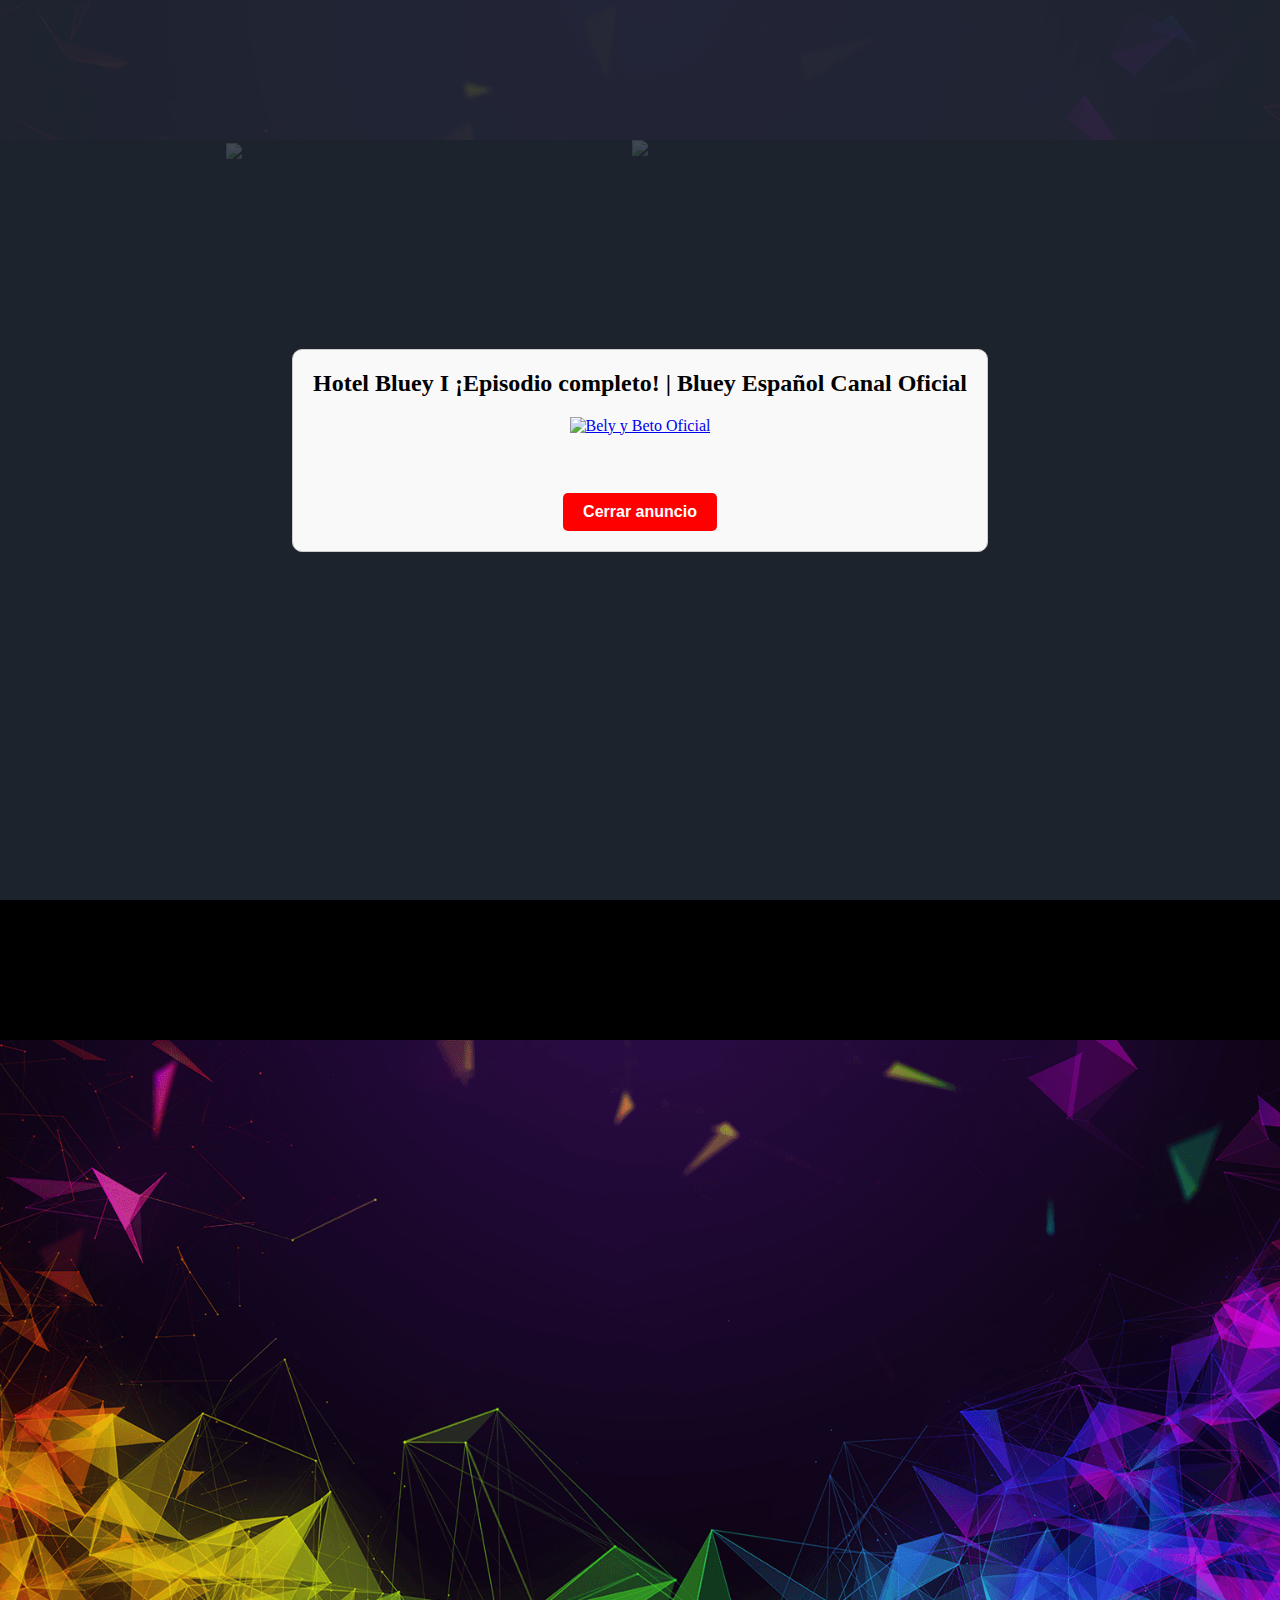
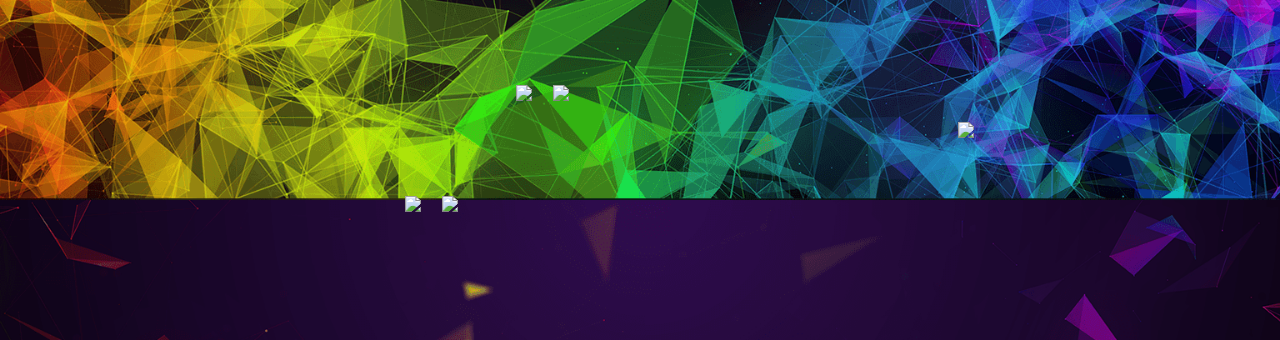
==== juego1.html @ 8637678e "Segundo Commit" ====
<!DOCTYPE html>
<html lang="es">
<head>
    <meta charset="UTF-8">
    <meta name="viewport" content="width=device-width, initial-scale=1.0">
    <title>Juegos Online Gratis</title>
    <link rel="stylesheet" href='styles1.css'>
    <link rel="icon" href="favicon.ico" type="image/x-icon">
    <link rel="shortcut icon" href="https://cdn-icons-png.flaticon.com/512/4151/4151374.png" type="image/x-icon">
</head>
<body>
    <header>
        <a href="index.html"></a>
    </header>
<!-- Level Select Screen -->
<div id="levelSelect">
    <div class="imgWrapper">
      <img class="levelSelect" src="https://s3-us-west-2.amazonaws.com/s.cdpn.io/12207/level-select.png" />
      <img class="marioFlat" src="https://s3-us-west-2.amazonaws.com/s.cdpn.io/12207/mario-flat.png" />
  
      <div id="textBox" class="textBox">
        <h1>World 1</h1>
        <h2 class="startText alpha">Resize codepen window to between 320 and 420 pixels width to start!</h2>
        <a href="" class="btn startBtn">Start</a>
      </div>
    </div>
  </div>
  
  <!-- Main scene -->
  <div id="mainScene" class="main">
  
    <p class="moveText alpha">¿Listo para jugar?</p>
  
    <div class="mario"></div>
  
    <div class="goomba enemy1 enemy-dies"></div>
  
    <div class="mushroom"></div>
  
    <div class="piranha enemy2"></div>
    <div class="fireball"></div>
  
    <img src="https://s3-us-west-2.amazonaws.com/s.cdpn.io/12207/q-box.gif" class="qbox qbox1" />
    <div class="qbox-sprite qbox1"></div>
    <img src="https://s3-us-west-2.amazonaws.com/s.cdpn.io/12207/q-box.gif" class="qbox qbox2" />
    <div class="qbox-sprite qbox2"></div>
    <img src="https://s3-us-west-2.amazonaws.com/s.cdpn.io/12207/q-box.gif" class="qbox qbox3" />
    <img src="https://s3-us-west-2.amazonaws.com/s.cdpn.io/12207/q-box.gif" class="qbox qbox4" />
    <div class="qbox-sprite qbox4"></div>
  
    <div class="coin coin1"></div>
    <div class="coin coin2"></div>
    <div class="coin coin3"></div>
  
  
    <img src="https://s3-us-west-2.amazonaws.com/s.cdpn.io/12207/q-box.gif" class="qbox qbox5" />
    <div class="qbox-sprite qbox5"></div>
  
    <div class="goomba enemy3"></div>
    <div class="turtle enemy4"></div>
  
    <img src="https://s3-us-west-2.amazonaws.com/s.cdpn.io/12207/q-box-side.gif" class="qbox qbox6" />
    <div class="qbox-sprite qbox6"></div>
  
    <div class="racoon-leaf"></div>
  
    <img src="https://s3-us-west-2.amazonaws.com/s.cdpn.io/12207/q-box.gif" class="qbox qbox7" />
    <div class="qbox-sprite qbox7"></div>
    <div class="coin coin4"></div>
  
    <div class="goomba enemy5 enemy-dies"></div>
    <div class="goomba enemy6 enemy-dies"></div>
    <div class="goomba-winged enemy7"></div>
  
    <div class="coin coin-full coin5"></div>
    <div class="coin coin-full coin6"></div>
    <div class="coin coin-full coin7"></div>
    <div class="coin coin-full coin8"></div>
  </div>


    <div class="window-notice" id="window-notice">
        <div class="content">
            <div class="content-title">
            Hotel Bluey I ¡Episodio completo! | Bluey Español Canal Oficial
            </div>
            <div class="content-text">
                <a href="https://www.youtube.com/watch?v=agHtnWGvPJk" target="_blank">
                    <img src="https://i.ytimg.com/an_webp/agHtnWGvPJk/mqdefault_6s.webp?du=3000&sqp=CLCTvbIG&rs=AOn4CLBFTiBypdYF1f3JUP5uzJmYI89-WA" alt="Bely y Beto Oficial">
                </a>
            </div>
            <br>
            <div class="content-buttons">
                <button id="close-button">Cerrar anuncio</button>
            </div>
        </div>
    </div>
    
    
    <script>
        document.getElementById('close-button').addEventListener('click', function() {
            document.getElementById('window-notice').style.display = 'none';
        });
        var startBtn = document.querySelector('.startBtn'),
  moveText = document.querySelector('.moveText'),
  marioFlat = document.querySelector('.marioFlat'),
  mario = document.querySelector('.mario'),
  coin = document.querySelectorAll('.coin'),
  qbox = document.querySelectorAll('.qbox'),
  mushroom = document.querySelector('.mushroom'),
  goombaDies = document.querySelectorAll('.enemy-dies'),
  enemy1 = document.querySelector('.enemy1'),
  enemy4 = document.querySelector('.enemy4'),
  enemy5 = document.querySelector('.enemy5'),
  enemy7 = document.querySelector('.enemy7');

//  =======================
//  === EVENT LISTENERS ===
//  =======================

//click handler for START button
  startBtn.addEventListener('click', function(event) {
    event.preventDefault();
    document.getElementById('textBox').className += ' fade';
    audioNewWorld.play();
    document.getElementById('levelSelect').className = 'startScreen';
  }, false);

//listening for our flat mario on level select to start moving
  marioFlat.addEventListener('animationstart', marioFlatSound);
  marioFlat.addEventListener('webkitAnimationStart', marioFlatSound);
    function marioFlatSound() {
      //play movement sound, delay by 200ms, then play again
      mapTravel.play();
      window.setTimeout(function () { mapTravel.currentTime = 0.01; }, 200);
    }

//listening for our flat mario on level select to start moving
  marioFlat.addEventListener('animationend', marioFlatEnd);
  marioFlat.addEventListener('webkitAnimationEnd', marioFlatEnd);
    function marioFlatEnd() {
      //play movement sound, delay by 200ms, then play again
      levelBegin.play();
      audioSelectTheme.pause();
      document.getElementById('levelSelect').className += ' fadeScreen';

      window.setTimeout(function () { audioWorldTheme.play(); }, 300);
      window.setTimeout(function () { document.getElementById('mainScene').className += ' startAnim'; }, 1000);
    }

//listening for end of the first goomba animation
  var i, enemyLength = goombaDies.length;
  for (i = 0; i < enemyLength; i++) {
    goombaDies[i].addEventListener('animationend', enemyDead);
    goombaDies[i].addEventListener('webkitAnimationEnd', enemyDead);
  }
    function enemyDead(e) {
      if (!audioStomp.paused) {
        audioStomp.currentTime = 0.01;
      } else {
        audioStomp.play();
      }
    }

  enemy4.addEventListener('animationend', playStomp);
  enemy4.addEventListener('webkitAnimationEnd', playStomp);
    function playStomp(e) {
      if (e.animationName !== 'turtle-hit-qbox') {

        if (!audioStomp.paused) {
          audioStomp.currentTime = 0.01;
        } else {
          audioStomp.play();
        }
      }
    }

  enemy4.addEventListener('animationstart', playKick);
  enemy4.addEventListener('webkitAnimationEnd', playKick);
    function playKick() {
      audioKick.play();
    }

  enemy7.addEventListener('animationstart', wingedGoomba);
  enemy7.addEventListener('webkitAnimationStart', wingedGoomba);
    function wingedGoomba(e) {
      if (e.animationName === 'enemy-seventh') {
        window.setTimeout(function () { audioStomp.currentTime = 0.01; audioStomp.play(); }, 1800);
      } else if (e.animationName === 'enemy-seventh-dead') {
        audioTailSpin.play();
      }
    }

//coin
  var i, coinLength = coin.length;
  for (i = 0; i < coinLength; i++) {
    coin[i].addEventListener('animationstart', playCoin);
    coin[i].addEventListener('webkitAnimationStart', playCoin);
  }
    function playCoin() {
      if (!audioCoin.paused) {
        audioCoin.currentTime = 0.01;
      } else {
        audioCoin.play();
      }
    }

  var i, qboxLength = qbox.length;
  for (i = 0; i < qboxLength; i++) {
    qbox[i].addEventListener('animationstart', playBump);
    qbox[i].addEventListener('webkitAnimationStart', playBump);
  }
    function playBump() {
      if (!audioBump.paused) {
        audioBump.currentTime = 0.01;
      } else {
        audioBump.play();
      }
    }

//mushroom
  mushroom.addEventListener('animationstart', function(e) { audioMushroom.play(); });
  mushroom.addEventListener('webkitAnimationStart', function(e) { audioMushroom.play(); });

//Mario listener events
  mario.addEventListener('animationstart', marioEventListener);
  mario.addEventListener('webkitAnimationStart', marioEventListener);
    function marioEventListener(e) {
      switch (e.animationName) {
        //jumps
        case 'mario-jump-first':
        case 'mario-jump-third':
        case 'mario-jump-qbox':
        case 'mario-jump-fourth':
        case 'mario-jump-fifth':
        case 'mario-jump-sixth':
          moveTextToggle('hide'); //turn sign off
          audioMarioJump.play();
          break;
        case 'mario-jump-second':
          moveTextToggle('hide'); //turn sign off
          audioMarioJump.play();
          window.setTimeout(function () { audioMarioJump.currentTime = 0.01; }, 370);
          break;
        case 'mario-grow':
          audioPowerUp.play();
          break;
        case 'mario-run-second':
        case 'mario-sprite-jump-fourth':
        case 'mario-kick-shell':
        case 'mario-jump-sixth':
        case 'mario-sprint':
          moveTextToggle('hide'); //turn sign off
          break;
        case 'mario-racoon-change':
          audioRacoon.play();
          break;
        case 'mario-flight-sprite':
          window.setTimeout(function () { audioFlight.play(); }, 400);
          break;
      }
    }
  mario.addEventListener('animationend', marioEventEndListener);
  mario.addEventListener('webkitAnimationEnd', marioEventEndListener);
    function marioEventEndListener(e) {
      switch (e.animationName) {
        //jumps
        case 'mario-jump-first':
        case 'mario-grow':
        case 'mario-jump-qbox':
        case 'mario-turtle-hit':
        case 'mario-racoon-change':
        case 'mario-jump-seventh':
          moveTextToggle('show');
          break;
      }
    }

//  =============================
//  === AUDIO BITS AND PIECES ===
//  =============================

var audio = new Audio(), //generic audio object for testing
  canPlayOgg = !!audio.canPlayType && audio.canPlayType('audio/ogg; codecs="vorbis"') !== "",
  canPlayMP3 = !!audio.canPlayType && audio.canPlayType('audio/mp3') !== "",

  //setup audio elements to embed in page,
  audioObjects = [],
  audioSelectTheme,
  audioWorldTheme,
  audioNewWorld,
  mapTravel,
  levelBegin,
  audioMarioJump,
  audioFlight,
  audioCoin,
  audioBump,
  audioStomp,
  audioKick,
  audioTailSpin,
  audioMushroom,
  audioPowerUp,
  audioRacoon;


  audioSelectTheme = createAudio("https://s3-us-west-2.amazonaws.com/s.cdpn.io/12207/smb3-world-map", true);
  audioWorldTheme = createAudio("https://s3-us-west-2.amazonaws.com/s.cdpn.io/12207/smb3-overworld-1", true);
  audioNewWorld = createAudio("https://s3-us-west-2.amazonaws.com/s.cdpn.io/12207/smb3_map_new_world");
  mapTravel = createAudio("https://s3-us-west-2.amazonaws.com/s.cdpn.io/12207/smb3_map_travel");
  levelBegin = createAudio("https://s3-us-west-2.amazonaws.com/s.cdpn.io/12207/smb3_enter_level");
  audioMarioJump = createAudio("https://s3-us-west-2.amazonaws.com/s.cdpn.io/12207/smb3_jump");
  audioFlight = createAudio("https://s3-us-west-2.amazonaws.com/s.cdpn.io/12207/smb3_pmeter");
  audioCoin = createAudio("https://s3-us-west-2.amazonaws.com/s.cdpn.io/12207/smb3_coin");
  audioBump = createAudio("https://s3-us-west-2.amazonaws.com/s.cdpn.io/12207/smb3_bump");
  audioStomp = createAudio("https://s3-us-west-2.amazonaws.com/s.cdpn.io/12207/smb3_stomp");
  audioKick = createAudio("https://s3-us-west-2.amazonaws.com/s.cdpn.io/12207/smb3_kick");
  audioTailSpin = createAudio("https://s3-us-west-2.amazonaws.com/s.cdpn.io/12207/smb3_tail");
  audioMushroom = createAudio("https://s3-us-west-2.amazonaws.com/s.cdpn.io/12207/smb3_mushroom_appears");
  audioPowerUp = createAudio("https://s3-us-west-2.amazonaws.com/s.cdpn.io/12207/smb3_power-up"),
  audioRacoon = createAudio("https://s3-us-west-2.amazonaws.com/s.cdpn.io/12207/smb3_raccoon_transform");

audioSelectTheme.play();

//generic function to create all new audio elements equal, with preload
function createAudio (audioFile, loopSet) {
  var tempAudio = new Audio(),
    audioExt;

  if (canPlayMP3) {
    audioExt = '.mp3';
  } else if (canPlayOgg) {
    audioExt = '.ogg';
  }

  tempAudio.setAttribute('src', audioFile + audioExt);
  tempAudio.preload = 'auto';
  tempAudio.loop = (loopSet === true ? true : false);

  return tempAudio;
}


function deleteNode(element) {
  element.style.display = 'none';
}

function moveTextToggle (state) {
  var moveTextState = moveText.style.display;

  if (moveTextState === 'block' || state === 'hide') {
    moveText.style.display = 'none';
  } else if (moveTextState !== 'block' || state === 'show') {
    moveText.style.display = 'block';
  }
}
    </script>
    
</body>
</html>
---- styles1.css ----
/* Estilos generales */
body {
    margin: 0;
    padding: 0;
    background-image: url('Images/Fondo.png');
    background-size: cover;
    background-position: center;
    height: 100vh;
}



/* Estilos para el texto dentro del encabezado */
header h1 {
    color: white; /* Color blanco para el texto */
}

/* Estilos para las imágenes */
.contenedor-imagen {
    display: flex;
    justify-content: space-around;
    margin-top: 10px;
}

.columna {
    display: flex;
    flex-direction: column;
    align-items: center;
    margin-right: -20px; /* Ajusta el margen lateral */
    margin-left: -20px; /* Ajusta el margen lateral */
}

.imagen {
    margin-bottom: 10px;
}

.imagen img {
    max-width: 100%;
    height: auto;
}

/* Personalización del tamaño de cada imagen */
.imagen:nth-child(1) img {
    width: 500px;
}

.imagen:nth-child(2) img {
    width: 350px;
}

.imagen:nth-child(3) img {
    width: 450px;
}


/* Efecto de zoom al pasar el cursor sobre la imagen */
.imagen img:hover {
    transform: scale(1.1);
}

/* Estilos para el encabezado */
header {
    color: white; /* Texto blanco */
    padding: 20px;
    text-align: center; /* Alineación centrada del texto */
    position: relative; /* Posición relativa para alinear la imagen */
    height: 100px; /* Altura del encabezado */
}

/* Estilo para la imagen en el centro del encabezado */
header a {
    display: block; /* Convertir en un bloque para que ocupe todo el espacio del encabezado */
}

header a::after {
    content: ""; /* Contenido vacío */
    background-image: url('images/Juegos.png');/* Ruta de la imagen */
    background-size: contain; /* Ajustar tamaño para contener la imagen */
    background-position: center; /* Centrar la imagen */
    background-repeat: no-repeat; /* No repetir la imagen */
    position: absolute; /* Posición absoluta para superponer la imagen */
    top: 50%; /* Alinear la parte superior de la imagen al 50% del encabezado */
    left: 50%; /* Alinear la parte izquierda de la imagen al 50% del encabezado */
    transform: translate(-50%, -50%); /* Desplazar la imagen hacia arriba y hacia la izquierda en un 50% de su propio tamaño */
    width: 350px; /* Ancho de la imagen */
    height: 350px; /* Altura de la imagen */
    border-radius: 50%; /* Hacer la imagen circular */
    z-index: 1; /* Colocar la imagen sobre el texto del encabezado */
}

.window-notice {
    background: rgba(33, 41, 52, .85);
    left: 0;
    bottom: 0;
    right: 0;
    top: 0;
    display: flex;
    position: fixed;
    z-index: 999;
}
.window-notice {
    display: flex;
    justify-content: center;
    align-items: center;
    height: 100vh; /* Ajusta según necesites */
}

.content {
    text-align: center;
    padding: 20px;
    border: 1px solid #ccc;
    background-color: #f9f9f9;
    border-radius: 10px;
}

.content-title {
    font-size: 24px;
    font-weight: bold;
    margin-bottom: 20px;
}

.content-text {
    margin-bottom: 20px;
}

.content-buttons {
    margin-top: 20px;
}
#close-button {
    background-color: #ff0000; /* Color de fondo rojo */
    color: #fff; /* Color del texto blanco */
    border: none;
    padding: 10px 20px; /* Relleno interno */
    font-size: 16px; /* Tamaño de la fuente */
    font-weight: bold; /* Texto en negrita */
    border-radius: 5px; /* Esquinas redondeadas */
    cursor: pointer; /* Cambia el cursor al pasar sobre el botón */
    transition: background-color 0.3s, box-shadow 0.3s; /* Transiciones suaves */
}

#close-button:hover {
    background-color: #8b00ff; /* Color de fondo morado al pasar el ratón */
    box-shadow: 0px 4px 15px rgba(0, 0, 0, 0.2); /* Sombra al pasar el ratón */
}

#close-button:active {
    background-color: #6600cc; /* Color de fondo morado oscuro al hacer clic */
    box-shadow: 0px 2px 10px rgba(0, 0, 0, 0.2); /* Sombra más pequeña al hacer clic */
}
/* Font stuff */
@font-face {
    font-family: 'acknowledge_tt_brkregular';
    src: url('https://s3-us-west-2.amazonaws.com/s.cdpn.io/12207/acknowtt-webfont.eot');
    src: url('https://s3-us-west-2.amazonaws.com/s.cdpn.io/12207/acknowtt-webfont.eot?#iefix') format('embedded-opentype'),
         url('https://s3-us-west-2.amazonaws.com/s.cdpn.io/12207/acknowtt-webfont.woff') format('woff'),
         url('https://s3-us-west-2.amazonaws.com/s.cdpn.io/12207/acknowtt-webfont.ttf') format('truetype'),
         url('https://s3-us-west-2.amazonaws.com/s.cdpn.io/12207/acknowtt-webfont.svg#acknowledge_tt_brkregular') format('svg');
    font-weight: normal;
    font-style: normal;
}

/* Some overall body styling */
html,
body,
.main {
  width: 100%;
  height: 100%;
}
body {
  overflow: hidden;
}
img {
  max-width: 100%;
}

/* Font styling */
h1,
h2 {
  margin: 0;
  font-family: inherit;
  font-weight: bold;
  color: #404040;
  text-rendering: optimizelegibility;
}
h1,
.alpha {
  color: #ffffff;
  font-size: 10px;
  line-height: 16px;
  margin-top: 2%;
  text-transform: uppercase;
  
  @media (min-width: 320px) {
    font-size: 24px;
    line-height: 20px;
    margin-top: 5%;
  }
  @media (min-width: 600px) {
   font-size: 30px;
    line-height: 32px;
  }
}
.btn {
  display: inline-block;
  padding: 5px 10px;
  font-size: 16px;
  line-height: 24px;
  color: #404040;
  text-decoration: none;
  text-shadow: 0 1px 1px rgba(255, 255, 255, 0.75);
  background-color: #e6e6e6;
  border-radius: 4px;
  
  &:hover {
    background-color: #e6e6e6;
  }
}

#levelSelect {
  overflow: hidden;
  height: 100%;
  line-height: 0;
  background: #000;
}
.imgWrapper {
  position: relative;
  margin: 0 auto;
  text-align: center;
  max-width: 998px;
}
#levelSelect.fadeScreen {
  height: 0px;
  transition: 1000ms linear;
}
.marioFlat {
  position: absolute;
  width: 8%;
  top: 20%;
  left: 8.5%;
}
.startScreen .marioFlat {
  animation: flat-mario 1000ms 600ms linear;
  animation-fill-mode: forwards;
}
.textBox,
.moveText {
  padding: 0 2%;
  background: #9ce8f2;
  border: 4px solid #000000;
  font-family: 'acknowledge_tt_brkregular';
  letter-spacing: 1px;
  text-shadow: 2px 0 0 #000000,
            -2px 0 0 #000000,
            0 2px 0 #000000,
            0 -2px 0 #000000,
              -2px -2px 0 #000000,
              2px 2px 0 #000000,
              -2px 2px 0 #000000,
              2px 2px 0 #000000,
              2px -2px 0 #000000;
}
.textBox {
  overflow: hidden;
  position: absolute;
  width: 60%;
  height: 50%;
  top: 50%;
  left: 50%;
  margin: -25% 0 0 -30%;
}
.textBox.fade {
  width: 0;
  margin: 0;
  height: 0;
  border: 0;
  transition: all 300ms linear;
}
.fade * {
  display: none;
}
.startBtn {
  border: 1px solid #000000;
  background: #ffffff;
  text-transform: uppercase;
  font-family: 'acknowledge_tt_brkregular';
  color: #000000;
  margin-top: 10%;
  font-size: 28px;
}
.moveText {
  display: none;
  position: fixed;
  right: 40px;
  top: 10px;
  padding: 10px 20px 20px;
  width: 240px;
  text-align: center;
  font-size: 24px;
  line-height: 26px;
  
  &:after {
    content: '';
    width: 0;
    position: absolute;
    right: -40px;
    top: -20px;
    border-left: 40px solid #000000;
    border-top: 75px solid transparent;
    border-bottom: 75px solid transparent;
  }
}

/* ==========================================================================
   Setting up the characteres from the sprites
   ========================================================================== */
.mario,
.goomba,
.goomba-winged,
.turtle,
.mushroom,
.piranha,
.fireball,
.qbox-sprite,
.coin,
.racoon-leaf {
  background: url('https://s3-us-west-2.amazonaws.com/s.cdpn.io/12207/mario-sprite.png') no-repeat;
}
.main {
  position: absolute;
  width: 6000px;
  background: url('https://s3-us-west-2.amazonaws.com/s.cdpn.io/12207/bg-level.png') no-repeat 0 bottom;
}
.mario {
  width: 50px;
  height: 58px;
  position: absolute;
  z-index: 10;
  bottom: 29px;
  left: 10px;
  transform: scalex(-1);
  background-position: 0 top;
}
.goomba {
  width: 34px;
  height: 32px;
  position: absolute;
  background-position: -2px -696px;
}
.goomba.dead {
  background-position: -46px -696px;
}
.enemy1 {
  bottom: 37px;
  left: 450px;
}
.enemy3 {
  bottom: 37px;
  left: 1200px;
}
.enemy5 {
  bottom: 74px;
  left: 1920px;
}
.enemy6 {
  bottom: 74px;
  left: 2010px;
}
.turtle {
  width: 34px;
  height: 56px;
  position: absolute;
  z-index: 10;
  background-position: -256px -703px;
}
.enemy4 {
  transform: scalex(-1);
  bottom: 109px;
  left: 1336px;
}
.goomba-winged {
  width: 42px;
  height: 38px;
  position: absolute;
  background-position: -492px -720px;
}
.enemy7 {
  bottom: 74px;
  left: 2130px;
}
.mushroom {
  width: 41px;
  height: 41px;
  position: absolute;
  bottom: 254px;
  left: 549px;
  background-position: -200px -700px;
  zoom: 1;
  filter: alpha(opacity=65);
  opacity: 0;
}
.piranha {
  width: 37px;
  height: 74px;
  position: absolute;
  background-position: -108px -690px;
}
.enemy2 {
  bottom: 146px;
  left: 829px;
}
.fireball {
  width: 18px;
  height: 20px;
  position: absolute;
  bottom: 206px;
  left: 810px;
  background-position: -164px -701px;
}
.qbox {
  position: absolute;
  z-index: 3;
}
.qbox-sprite {
  position: absolute;
  z-index: 4;
  width: 37px;
  height: 56px;
  background-position: -1px -745px;
  zoom: 1;
  filter: alpha(opacity=65);
  opacity: 0;
}
.qbox1 {
  bottom: 128px;
  left: 405px;
}
.qbox2 {
  bottom: 128px;
  left: 442px;
}
.qbox3 {
  bottom: 239px;
  left: 516px;
}
.qbox4 {
  bottom: 239px;
  left: 553px;
}
.qbox5 {
  bottom: 202px;
  left: 958px;
}
.qbox6 {
  bottom: 74px;
  left: 1491px;
}
.qbox-sprite.qbox6 {
  width: 66px;
  height: 37px;
  background-position: -2px -812px;
}
.qbox7 {
  bottom: 128px;
  left: 1622px;
}
.coin {
  position: absolute;
  z-index: 2;
  background-position: -48px -745px;
  width: 32px;
  height: 37px;
  zoom: 1;
  filter: alpha(opacity=65);
  opacity: 0;
  transform: scalex(0.25);
}
.coin-full {
  zoom: 1;
  filter: alpha(opacity=65);
  opacity: 1;
  transform: scalex(1);
}
.coin1 {
  left: 408px;
  bottom: 182px;
}
.coin2 {
  left: 440px;
  bottom: 182px;
}
.coin3 {
  left: 960px;
  bottom: 262px;
}
.coin4 {
  left: 1624px;
  bottom: 184px;
}
.coin5 {
  left: 2474px;
  bottom: 224px;
}
.coin6 {
  left: 2554px;
  bottom: 294px;
}
.coin7 {
  left: 2634px;
  bottom: 364px;
}
.coin8 {
  left: 2718px;
  bottom: 434px;
}
.racoon-leaf {
  position: absolute;
  left: 1510px;
  bottom: 78px;
  background-position: -201px -758px;
  width: 36px;
  height: 32px;
}

/* ==========================================================================
   Firing off the animations as the media queries take effect
   ========================================================================== */
@media screen and (min-width: 320px) {
  .startAnim {
    &.main {
        animation-name: stagemove-first;
        animation-duration: 10s;
        animation-timing-function: linear;
        animation-iteration-count: 1;
        animation-delay: 1.2s;
    }
    & .coin1 {
      animation-name: coinup;
      animation-duration: 300ms;
      animation-timing-function: ease-in-out;
      animation-iteration-count: 1;
      animation-delay: 1650ms;
    }
    & .coin2 {
      animation-name: coinup;
      animation-duration: 300ms;
      animation-timing-function: ease-in-out;
      animation-iteration-count: 1;
      animation-delay: 1850ms;
    }
    & .mario {
      animation-name: mario-run-first, mario-sprite-walk, mario-jump-first, mario-sprite-jump;
      animation-duration: 1000ms, 200ms, 600ms, 600ms;
      animation-timing-function: ease-in, step-start, linear, step-end;
      animation-iteration-count: 1, 5, 1, 1;
      animation-delay: 500ms, 500ms, 1501ms, 1501ms;
    }
    & .enemy1 {
      animation-name: enemy1, goomba-dead;
      animation-duration: 1750ms, 800ms;
      animation-timing-function: ease-in-out, step-start;
      animation-iteration-count: 1, 1;
      animation-delay: 0s, 1750ms;
    }
    & .qbox1 {
      animation: qbox-up-lower 100ms 1650ms linear;
    }
    & .qbox2 {
      animation: qbox-up-lower 80ms 1950ms linear;
    }
  }
}
@media screen and (max-width: 320px), (min-width: 440px) {
  .startBtn {
    display:none;
  }
}

@media screen and (min-width: 320px) and (max-width: 440px) {
    .startText {
      display: none; /* hides start text until needed */
    }
  }
  
@media screen and (min-width: 440px) {
  .startAnim{
    &.main {
        left: -180px;
        animation-name: stagemove-second;
        animation-duration: 1.8s;
        animation-timing-function: linear;
        animation-iteration-count: 1;
        animation-delay: 0s;
      }
    & .mario {
      background-position: 0 top;
      animation-name: mario-jump-second, mario-sprite-jump-2, mario-grow;
      animation-duration: 1400ms, 1400ms, 180ms;
      animation-timing-function: linear, step-end, step-end;
      animation-iteration-count: 1, 1, 5;
      animation-delay: 0s, 0s, 1400ms;
    }
    & .mushroom {
      animation: mushroom-reveal 600ms 800ms linear;
    }
    & .qbox4 {
      animation: qbox-up-qbox4 80ms 600ms linear;
    }
  }
}
@media screen and (min-width: 540px) {
  .startAnim {
    &.main {
        left: -265px;
        animation-name: stagemove-third;
        animation-duration: 2s;
        animation-timing-function: linear;
        animation-iteration-count: 1;
        animation-delay: 0s;
    }
    & .mario {
      background-position: -140px -181px;
      animation-name: mario-run-second, mario-jump-third, mario-jump-qbox, mario-run-sprite-second;
      animation-duration: 400ms, 800ms, 400ms, 1700ms;
      animation-timing-function: linear, linear, linear, step-end;
      animation-iteration-count: 1, 1, 1, 1;
      animation-delay: 0s, 500ms, 1300ms, 0s;
    }
    & .qbox5 {
      animation: qbox-up-qbox5 80ms 1400ms linear;
    }
    & .coin3 {
      animation-name: coinup-two;
      animation-duration: 300ms;
      animation-timing-function: ease-in-out;
      animation-iteration-count: 1;
      animation-delay: 1400ms;
    }
    & .fireball {
      animation-name: fireball-rotate, fireball-move;
      animation-duration: 800ms, 5000ms;
      animation-timing-function: linear, linear;
      animation-iteration-count: infinite, 1;
    }
    & .piranha {
      animation-name: piranha-move;
      animation-duration: 1000ms;
      animation-timing-function: linear;
      animation-iteration-count: 1;
      animation-delay: 2000ms;
    }
  }

}
@media screen and (min-width: 640px) {
  .startAnim {
     &.main {
        left: -650px;
        animation-name: stagemove-fourth;
        animation-duration: 2s;
        animation-timing-function: linear;
        animation-iteration-count: 1;
        animation-delay: 0s;
      }
      & .enemy3 {
        animation-name: enemy-third;
        animation-duration: 2s;
        animation-timing-function: linear;
        animation-iteration-count: 1;
        animation-delay: 0s;
      }
      & .mario {
        background-position: -205px -181px;
        animation-name: mario-jump-fourth, mario-sprite-jump-fourth, mario-turtle-hit, mario-sprite-turtle-hit;
        animation-duration: 700ms, 700ms, 1s, 1s;
        animation-timing-function: linear, step-end, linear, step-end;
        animation-iteration-count: 1, 1, 1, 1;
        animation-delay: 0s, 0s, 700ms, 701ms;
      }
      & .enemy4 {
        animation-name: turtle-walk, turtle-sprite;
        animation-duration: 1.3s, 1.3s;
        animation-timing-function: linear, step-end;
        animation-iteration-count: 1, 1;
        animation-delay: 0s, 0s;
      }
  }
}
@media screen and (min-width: 760px) {
  .startAnim {
    &.main {
        left: -950px;
        animation-name: stagemove-fifth;
        animation-duration: 400ms;
        animation-timing-function: linear;
        animation-iteration-count: 1;
        animation-delay: 1.5s;
    }
    & .mario {
      background-position: -140px -181px;
      animation-name: mario-kick-shell, mario-sprite-kick-shell, mario-jump-fifth, mario-racoon-change, mario-sprite-jump-fifth;
      animation-duration: 100ms, 100ms, 600ms, 1s, 1.8s;
      animation-timing-function: linear, step-end, linear, linear, step-end;
      animation-iteration-count: 1, 1, 1, 1, 1;
      animation-delay: 0s, 0s, 100ms, 800ms, 100ms;
    }
    & .enemy3 {
      animation-name: enemy-third-continued;
      animation-duration: 2s;
      animation-timing-function: linear;
      animation-iteration-count: 1;
      animation-delay: 0ms;
    }
    & .enemy4 {
      background-position: -314px -704px;
      left: 1339px;
      bottom: 109px;
      animation-name: turtle-hit-qbox, turtle-rotate;
      animation-duration: 2s, 200ms;
      animation-timing-function: linear, step-end;
      animation-iteration-count: 1, infinite;
      animation-delay: 100ms, 100ms;
    }
    & .qbox6 {
      animation: qbox-hit-qbox6 80ms 500ms linear;
    }
    & .racoon-leaf {
      animation: leaf-up 200ms 500ms ease-out;
    }
  }
}
@media screen and (min-width: 840px) {
  .startAnim{
    &.main {
        left: -1050px;
        animation-name: stagemove-sixth;
        animation-duration: 2s;
        animation-timing-function: linear;
        animation-iteration-count: 1;
        animation-delay: 0s;
    }
    & .mario {
      background-position: -131px -528px;
      animation-name: mario-jump-sixth, mario-jump-seventh, mario-jump-seventh-sprite;
      animation-duration: 500ms, 2s, 2s;
      animation-timing-function: linear, linear, step-end;
      animation-iteration-count: 1, 1, 1;
      animation-delay: 0s, 500ms, 500ms;
    }
    & .qbox7 {
      animation: qbox-up-qbox7 80ms 200ms linear;
    }
    & .coin4 {
      animation-name: coinup-four;
      animation-duration: 300ms;
      animation-timing-function: ease-in-out;
      animation-iteration-count: 1;
      animation-delay: 200ms;
    }
    & .enemy5 {
      animation-name: enemy-fifth, goomba-dead;
      animation-duration: 1000ms, 800ms;
      animation-timing-function: linear, step-end;
      animation-iteration-count: 1, 1;
      animation-delay: 0s, 1000ms;
    }
    & .enemy6 {
      animation-name: enemy-sixth, goomba-dead;
      animation-duration: 1400ms, 800ms;
      animation-timing-function: linear, step-end;
      animation-iteration-count: 1, 1;
      animation-delay: 0s, 1400ms;
    }
    & .enemy7 {
      animation-name: enemy-seventh, enemy-seventh-sprite, enemy-seventh-dead;
      animation-duration: 2600ms, 2600ms, 700ms;
      animation-timing-function: linear, step-end, linear;
      animation-iteration-count: 1, 1, 1;
      animation-delay: 0s, 0s, 2500ms;
    }
  } 
}
@media screen and (min-width: 1240px) {
  .startAnim {
    & .mario {
      background-position: -131px -528px;
      animation-name: mario-sprint, mario-sprite-sprint, mario-sprite-sprint-trans, mario-sprint2, mario-sprite-sprint2, mario-flight-sprite, mario-flight, mario-in-flight;
      animation-duration: 2s, 200ms, 400ms, 1s, 200ms, 200ms, 4s, 200ms;
      animation-timing-function: linear, step-end, step-end, linear, step-end, step-end, linear, step-end;
      animation-iteration-count: 1, 7, 1, 1, 3, 6, 1, infinite;
      animation-delay: 0s, 0s, 1200ms, 2000ms, 1600ms, 2200ms, 3000ms, 3000ms;
    }
    & .coin5 {
      animation: coin-disappear 80ms 3700ms step-end;
    }
    & .coin6 {
      animation: coin-disappear 80ms 4050ms step-end;
    }
    & .coin7 {
      animation: coin-disappear 80ms 4400ms step-end;
    }
    & .coin8 {
      animation: coin-disappear 80ms 4750ms step-end;
    }
  }
}
/* Makes sure the sprites are triggered in the right way */
.startAnim {
  &.main,
  & .mario,
  & .goomba,
  & .goomba-winged,
  & .turtle,
  & .piranha,
  & .fireball,
  & .mushroom,
  & .coin,
  & .racoon-leaf,
  & .qbox-sprite {
   animation-fill-mode: forwards;
  }
}

/* ==========================================================================
   The actual animation setup – theres quite a few of these
   ========================================================================== */
@keyframes flat-mario {
  0% {
    left: 8.5%;
  }
  20% {
    left: 22.5%;
    top: 20%;
  }
  35% {
    left: 22.5%;
    top: 20%;
  }
  55% {
    left: 22.5%;
    top: 1%;
  }
  100% {
    left: 22.5%;
    top: 1%;
  }
}
@keyframes stagemove-first {
  0% { left: 0; }
  4% { left: -80px; }
  8% { left: -150px; }
  10% { left: -180px; }
  100% { left: -180px; }
}
@keyframes mario-sprite-walk {
  0% { background-position: 0 top; }
  50% { background-position: -63px top; }
}
@keyframes mario-sprite-walk-large {
  0% { background-position: 0 -179px; }
  50% { background-position: -140px -179px; }
  100% { background-position: -140px -179px; }
}
@keyframes mario-sprite-jump {
  0% {
    background-position: -198px top;
  }
  30% {
    background-position: -198px top;
    transform: scalex(-1);
  }
  31% {
    background-position: -198px top;
    transform: scalex(1);
  }
  100% {
    background-position: 0 top;
    transform: scalex(-1);
  }
}
@keyframes mario-run-first {
  0% { left: 10px; }
  100% { left: 318px; }
}
@keyframes mario-jump-first {
  0% {
    bottom: 30px;
    left: 330px;
  }
  30% {
    bottom: 110px;
    left: 390px;
  }
  50% {
    bottom: 43px;
    left: 400px;
  }
  75% {
    bottom: 110px;
    left: 440px;
  }
  100% {
    bottom: 28px;
    left: 445px;
  }
}
@keyframes qbox-up-lower {
  0% {
    bottom: 128px;
    zoom: 1;
    filter: alpha(opacity=65);
    opacity: 0;
  }
  50% {
    bottom: 142px;
    zoom: 1;
    filter: alpha(opacity=65);
    opacity: 1;
  }
  100% {
    bottom: 128px;
    zoom: 1;
    filter: alpha(opacity=65);
    opacity: 1;
  }
}
@keyframes coinup {
  0% {
    bottom: 182px;
    zoom: 1;
    filter: alpha(opacity=65);
    opacity: 0;
  }
  20% {
    zoom: 1;
    filter: alpha(opacity=65);
    opacity: 1;
  }
  50% {
    bottom: 280px;
  }
  80% {
    zoom: 1;
    filter: alpha(opacity=65);
    opacity: 1;
  }
  100% {
    bottom: 182px;
    zoom: 1;
    filter: alpha(opacity=65);
    opacity: 0;
  }
}
@keyframes enemy1 {
  0% { left: 500px; }
  100% { left: 410px; }
}
@keyframes goomba-dead {
  0% {
    background-position: -46px -696px;
  }
  50% {
    background-position: -46px -696px;
    zoom: 1;
    filter: alpha(opacity=65);
    opacity: 1;
  }
  99% {
    background-position: -46px -696px;
    zoom: 1;
    filter: alpha(opacity=65);
    opacity: 1;
  }
  100% {
    background-position: -46px -696px;
    zoom: 1;
    filter: alpha(opacity=65);
    opacity: 0;
  }
}
@keyframes stagemove-second {
  0% { left: -180px; }
  50% { left: -250px; }
  60% { left: -265px; }
  100% { left: -265px; }
}
@keyframes mario-jump-second {
  0% {
    bottom: 30px;
    left: 445px;
  }
  20% {
    bottom: 171px;
    left: 520px;
  }
  30% {
    bottom: 138px;
    left: 544px;
  }
  32% {
    bottom: 138px;
    left: 544px;
  }
  47% {
    bottom: 228px;
    left: 550px;
  }
  62% {
    bottom: 138px;
    left: 550px;
  }
  64% {
    bottom: 138px;
    left: 550px;
  }
  76% {
    bottom: 233px;
    left: 580px;
  }
  80% {
    bottom: 253px;
    left: 590px;
  }
  84% {
    bottom: 273px;
    left: 585px;
  }
  90% {
    bottom: 293px;
    left: 570px;
  }
  100% {
    bottom: 293px;
    left: 570px;
  }
}
@keyframes mario-sprite-jump-2 {
  0% { background-position: -198px top; }
  30% { background-position: 0 top; }
  33% { background-position: -198px top; }
  62% { background-position: 0 top; }
  64% { background-position: -198px top; }
  100% { background-position: 0 top; }
}
@keyframes mario-grow {
  0% { background-position: 0 top; }
  33% { background-position: 0 -179px; }
  66% { background-position: 0 top; }
  100% { background-position: 0 -179px; }
}
@keyframes mushroom-reveal {
  0% {
    bottom: 254px;
    zoom: 1;
    filter: alpha(opacity=65);
    opacity: 0;
  }
  18% {
    zoom: 1;
    filter: alpha(opacity=65);
    opacity: 1;
  }
  71% {
    zoom: 1;
    filter: alpha(opacity=65);
    opacity: 1;
  }
  72% {
    zoom: 1;
    filter: alpha(opacity=65);
    opacity: 0;
  }
  100% {
    bottom: 294px;
  }
}
@keyframes qbox-up-qbox4 {
  0% {
    bottom: 239px;
    zoom: 1;
    filter: alpha(opacity=65);
    opacity: 0;
  }
  50% {
    bottom: 253px;
    zoom: 1;
    filter: alpha(opacity=65);
    opacity: 1;
  }
  100% {
    bottom: 239px;
    zoom: 1;
    filter: alpha(opacity=65);
    opacity: 1;
  }
}
@keyframes stagemove-third {
  0% { left: -265px; }
  25% { left: -360px; }
  60% { left: -500px; }
  100% { left: -650px; }
}
@keyframes mario-run-second {
  0% {
    left: 570px;
    bottom: 293px;
  }
  40% {
    left: 604px;
    bottom: 253px;
  }
  80% {
    left: 616px;
    bottom: 220px;
  }
  100% {
    left: 646px;
    bottom: 220px;
  }
}
@keyframes mario-run-sprite-second {
  0% { background-position: -140px -181px; }
  30% { background-position: -140px -181px; }
  31% { background-position: 0 -179px; }
  60% { background-position: -205px -181px; }
  80% { background-position: -74px -179px; }
  85% { background-position: -140px -181px; }
  90% { background-position: -74px -179px; }
  95% { background-position: -140px -181px; }
  100% { background-position: 0 -179px; }
}
@keyframes mario-jump-third {
  0% {
    left: 646px;
    bottom: 220px;
  }
  30% {
    left: 730px;
    bottom: 310px;
  }
  40% {
    left: 760px;
    bottom: 320px;
  }
  50% {
    left: 800px;
    bottom: 300px;
  }
  100% {
    left: 910px;
    bottom: 145px;
  }
}
@keyframes mario-jump-qbox {
  0% {
    left: 910px;
    bottom: 145px;
  }
  10% {
    left: 930px;
    bottom: 145px;
  }
  30% {
    left: 955px;
    bottom: 170px;
  }
  50% {
    left: 970px;
    bottom: 145px;
  }
  100% {
    left: 1040px;
    bottom: 145px;
  }
}
@keyframes qbox-up-qbox5 {
  0% {
    bottom: 202px;
    zoom: 1;
    filter: alpha(opacity=65);
    opacity: 0;
  }
  50% {
    bottom: 216px;
    zoom: 1;
    filter: alpha(opacity=65);
    opacity: 1;
  }
  100% {
    bottom: 202px;
    zoom: 1;
    filter: alpha(opacity=65);
    opacity: 1;
  }
}
@keyframes coinup-two {
  0% {
    bottom: 262px;
    zoom: 1;
    filter: alpha(opacity=65);
    opacity: 0;
  }
  20% {
    zoom: 1;
    filter: alpha(opacity=65);
    opacity: 1;
  }
  50% {
    bottom: 360px;
  }
  80% {
    zoom: 1;
    filter: alpha(opacity=65);
    opacity: 1;
  }
  100% {
    bottom: 262px;
    zoom: 1;
    filter: alpha(opacity=65);
    opacity: 0;
  }
}
@keyframes fireball-rotate {
  0% { transform: rotate(0deg); }
  100% { transform: rotate(360deg); }
}
@keyframes fireball-move {
  0% {
    bottom: 206px;
    left: 810px;
  }
  100% {
    bottom: 550px;
    left: 0px;
  }
}
@keyframes piranha-move {
  from { height: 74px; }
  to { height: 0px; }
}
@keyframes stagemove-fourth {
  0% { left: -650px; }
  100% { left: -950px; }
}
@keyframes enemy-third {
  from { left: 1200px; }
  to { left: 1100px; }
}
@keyframes mario-jump-fourth {
  0% {
    left: 1040px;
    bottom: 145px;
  }
  65% {
    left: 1175px;
    bottom: 304px;
  }
  80% {
    left: 1215px;
    bottom: 324px;
  }
  85% {
    left: 1225px;
    bottom: 316px;
  }
  100% {
    left: 1255px;
    bottom: 292px;
  }
}
@keyframes mario-sprite-jump-fourth {
  0% { background-position: -205px -181px; }
  80% { background-position: -140px -181px; }
  100% { background-position: -140px -181px; }
}
@keyframes mario-turtle-hit {
  0% {
    left: 1255px;
    bottom: 292px;
  }
  20% {
    left: 1296px;
    bottom: 292px;
  }
  40% {
    left: 1342px;
    bottom: 212px;
  }
  50% {
    left: 1327px;
    bottom: 150px;
  }
  63% {
    left: 1306px;
    bottom: 190px;
  }
  88% {
    left: 1262px;
    bottom: 110px;
  }
  100% {
    left: 1267px;
    bottom: 110px;
  }
}
@keyframes mario-sprite-turtle-hit {
  0% { background-position: -140px -181px; }
  5% { background-position: -74px -179px; }
  10% { background-position: -140px -181px; }
  15% { background-position: -74px -179px; }
  20% { background-position: -140px -181px; }
  40% { 
  background-position: -140px -181px;
  transform: scalex(1);
  }
  54% { background-position: -205px -181px; }
  65% { background-position: -140px -181px; }
  90% { background-position: -336px -179px; }
  97% {
    background-position: -74px -179px;
    transform: scalex(-1);
  }
  100% {
    background-position: -140px -181px;
    transform: scalex(-1);
  }
}
@keyframes turtle-walk {
  0% { left: 1346px; }
  50% { left: 1376px; }
  100% { left: 1340px; }
}
@keyframes turtle-sprite {
  0% { background-position: -256px -703px; }
  60% {
    background-position: -256px -703px;
    transform: scalex(1);
  }
  94% {
    background-position: -256px -703px;
    transform: scalex(1);
  }
  95% {
    background-position: -314px -704px;
    transform: scalex(1);
  }
  100% {
    background-position: -314px -704px;
    transform: scalex(1);
  }
}
@keyframes stagemove-fifth {
  0% {
    left: -950px;
  }
  100% {
    left: -1050px;
  }
}
@keyframes mario-kick-shell {
  0% {
    left: 1267px;
    bottom: 110px;
  }
  100% {
    left: 1290px;
    bottom: 110px;
  }
}
@keyframes mario-sprite-kick-shell {
  0% { background-position: -140px -181px; }
  10% { background-position: -74px -179px; }
  20% { background-position: -140px -181px; }
  100% { background-position: -395px -179px; }
}
@keyframes mario-jump-fifth {
  0% {
    left: 1290px;
    bottom: 110px;
  }
  35% {
    left: 1360px;
    bottom: 146px;
  }
  70% {
    left: 1450px;
    bottom: 206px;
  }
  100% {
    left: 1472px;
    bottom: 186px;
  }
}
@keyframes mario-racoon-change {
  0% {
    left: 1472px;
    bottom: 186px;
  }
  50% {
    left: 1472px;
    bottom: 186px;
  }
  75% {
    left: 1532px;
    bottom: 130px;
  }
  100% {
    left: 1566px;
    bottom: 72px;
  }
}
@keyframes mario-sprite-jump-fifth {
  0% { background-position: -395px -179px; }
  5% { background-position: -205px -181px; }
  25% { background-position: -140px -181px; }
  35% { background-position: -604px -266px; }
  45% { background-position: -663px -266px; }
  60% { background-position: -733px -266px; }
  70% { background-position: -131px -528px; }
  100% { background-position: -131px -528px; }
}
@keyframes turtle-rotate {
  0% { background-position: -314px -704px; }
  33% { background-position: -375px -704px; }
  66% { background-position: -431px -704px; }
  100% { background-position: -431px -704px; }
}
@keyframes turtle-hit-qbox {
  0% {
    left: 1340px;
    bottom: 109px;
  }
  10% {
    left: 1390px;
    bottom: 109px;
  }
  20% {
    left: 1483px;
    bottom: 72px;
  }
  35% {
    left: 1400px;
    bottom: 72px;
  }
  50% {
    left: 1310px;
    bottom: 36px;
  }
  100% {
    left: 1060px;
    bottom: 36px;
  }
}
@keyframes enemy-third-continued {
  from { left: 1100px; }
  to { left: 980px; }
}
@keyframes qbox-hit-qbox6 {
  0% {
    left: 1491px;
    zoom: 1;
    filter: alpha(opacity=65);
    opacity: 0;
  }
  50% {
    left: 1507px;
    zoom: 1;
    filter: alpha(opacity=65);
    opacity: 1;
  }
  100% {
    left: 1491px;
    zoom: 1;
    filter: alpha(opacity=65);
    opacity: 1;
  }
}
@keyframes leaf-up {
  0% {
    bottom: 78px;
  }
  99% {
    bottom: 178px;
    zoom: 1;
    filter: alpha(opacity=65);
    opacity: 1;
  }
  100% {
    bottom: 178px;
    zoom: 1;
    filter: alpha(opacity=65);
    opacity: 0;
  }
}
@keyframes stagemove-sixth {
  0% { left: -1050px; }
  100% { left: -1350px; }
}
@keyframes mario-jump-sixth {
  0% {
    left: 1566px;
    bottom: 72px;
  }
  10% {
    left: 1576px;
    bottom: 72px;
  }
  40% {
    left: 1610px;
    bottom: 90px;
  }
  70% {
    left: 1640px;
    bottom: 72px;
  }
  100% {
    left: 1680px;
    bottom: 72px;
  }
}
@keyframes mario-jump-seventh {
  0% {
    left: 1680px;
    bottom: 72px;
  }
  15% {
    left: 1790px;
    bottom: 172px;
  }
  25% {
    left: 1840px;
    bottom: 100px;
  }
  34% {
    left: 1890px;
    bottom: 160px;
  }
  45% {
    left: 1930px;
    bottom: 100px;
  }
  60% {
    left: 2030px;
    bottom: 230px;
  }
  70% {
    left: 2080px;
    bottom: 180px;
  }
  80% {
    left: 2100px;
    bottom: 210px;
  }
  100% {
    left: 2088px;
    bottom: 72px;
  }
}
@keyframes mario-jump-seventh-sprite {
  0% { background-position: -196px -528px; }
  15% { background-position: -131px -528px; }
  25% { background-position: -196px -528px; }
  34% { background-position: -131px -528px; }
  45% { background-position: -196px -528px; }
  60% { background-position: -131px -528px; }
  80% {
    background-position: -131px -528px;
    transform: scalex(1);
  }
  96% {
    background-position: -264px -539px;
    transform: scalex(-1);
  }
  97% {
    background-position: -917px -615px;
    transform: scalex(-1);
  }
  100% {
    background-position: -131px -528px;
    transform: scalex(1);
  }
}
@keyframes qbox-up-qbox7 {
  0% {
    bottom: 128px;
    zoom: 1;
    filter: alpha(opacity=65);
    opacity: 0;
  }
  50% {
    bottom: 142px;
    zoom: 1;
    filter: alpha(opacity=65);
    opacity: 1;
  }
  100% {
    bottom: 128px;
    zoom: 1;
    filter: alpha(opacity=65);
    opacity: 1;
  }
}
@keyframes coinup-four {
  0% {
    bottom: 184px;
    zoom: 1;
    filter: alpha(opacity=65);
    opacity: 0;
  }
  20% {
    zoom: 1;
    filter: alpha(opacity=65);
    opacity: 1;
  }
  50% {
    bottom: 282px;
  }
  80% {
    zoom: 1;
    filter: alpha(opacity=65);
    opacity: 1;
  }
  100% {
    bottom: 184px;
    zoom: 1;
    filter: alpha(opacity=65);
    opacity: 0;
  }
}
@keyframes enemy-fifth {
  0% { left: 1920px; }
  100% { left: 1860px; }
}
@keyframes enemy-sixth {
  0% { left: 2010px; }
  100% { left: 1940px; }
}
@keyframes enemy-seventh {
  0% {
    left: 2200px;
    bottom: 74px;
  }
  40% {
    left: 2130px;
    bottom: 74px;
  }
  63% {
    left: 2100px;
    bottom: 144px;
  }
  73% {
    left: 2090px;
    bottom: 144px;
  }
  80% {
    left: 2070px;
    bottom: 68px;
  }
  100% {
    left: 2060px;
    bottom: 68px;
  }
}
@keyframes enemy-seventh-sprite {
  0% { background-position: -492px -720px; }
  50% { background-position: -492px -720px; }
  70% { background-position: -2px -696px; }
  100% {
    background-position: -2px -696px;
    transform: rotate(180deg);
  }
}
@keyframes enemy-seventh-dead {
  0% {
    left: 2060px;
    bottom: 68px;
  }
  40% {
    left: 2030px;
    bottom: 178px;
  }
  100% {
    left: 2000px;
    bottom: -100px;
  }
}
@keyframes mario-sprint {
  0% {
    left: 2088px;
    bottom: 72px;
  }
  60% {
    left: 1698px;
    bottom: 72px;
  }
  65% {
    left: 1688px;
    bottom: 72px;
  }
  70% {
    left: 1708px;
    bottom: 72px;
  }
  90% {
    left: 1808px;
    bottom: 72px;
  }
  100% {
    left: 1858px;
    bottom: 72px;
  }
}
@keyframes mario-sprite-sprint {
  0% {
    background-position: -131px -528px;
    transform: scalex(1);
  }
  50% {
    background-position: -68px -528px;
    transform: scalex(1);
  }
  100% {
    background-position: -68px -528px;
    transform: scalex(1);
  }
}
@keyframes mario-sprite-sprint-trans {
  0% {
    background-position: -336px -526px;
    transform: scalex(1);
  }
  50% {
    background-position: -131px -528px;
    transform: scalex(-1);
  }
  55% {
    background-position: -68px -528px;
    transform: scalex(-1);
  }
  70% {
    background-position: -131px -528px;
    transform: scalex(-1);
  }
  85% {
    background-position: -68px -528px;
    transform: scalex(-1);
  }
  100% {
    background-position: -131px -528px;
    transform: scalex(-1);
  }
}
@keyframes mario-sprint2 {
  0% {
    left: 1858px;
    bottom: 72px;
  }
  100% {
    left: 2258px;
    bottom: 72px;
  }
}
@keyframes mario-sprite-sprint2 {
  0% {
    background-position: -131px -528px;
    transform: scalex(-1);
  }
  50% {
    background-position: -68px -528px;
    transform: scalex(-1);
  }
  100% {
    background-position: -68px -528px;
    transform: scalex(-1);
  }
}
@keyframes mario-flight-sprite {
  0% {
    background-position: -113px -615px;
    transform: scalex(-1);
  }
  50% {
    background-position: -57px -615px;
    transform: scalex(-1);
  }
  100% {
    background-position: -113px -615px;
    transform: scalex(-1);
  }
}
@keyframes mario-flight {
  0% {
    left: 2258px;
    bottom: 72px;
  }
  100% {
    left: 3258px;
    bottom: 902px;
  }
}
@keyframes mario-in-flight {
  0% {
    background-position: -720px -615px;
    transform: scalex(-1);
  }
  50% {
    background-position: -786px -615px;
    transform: scalex(-1);
  }
  100% {
    background-position: -786px -615px;
    transform: scalex(-1);
  }
}
@keyframes coin-disappear {
  0% { background-position: 1000px 10000px; }
  100% { background-position: 1000px 10000px; }
}
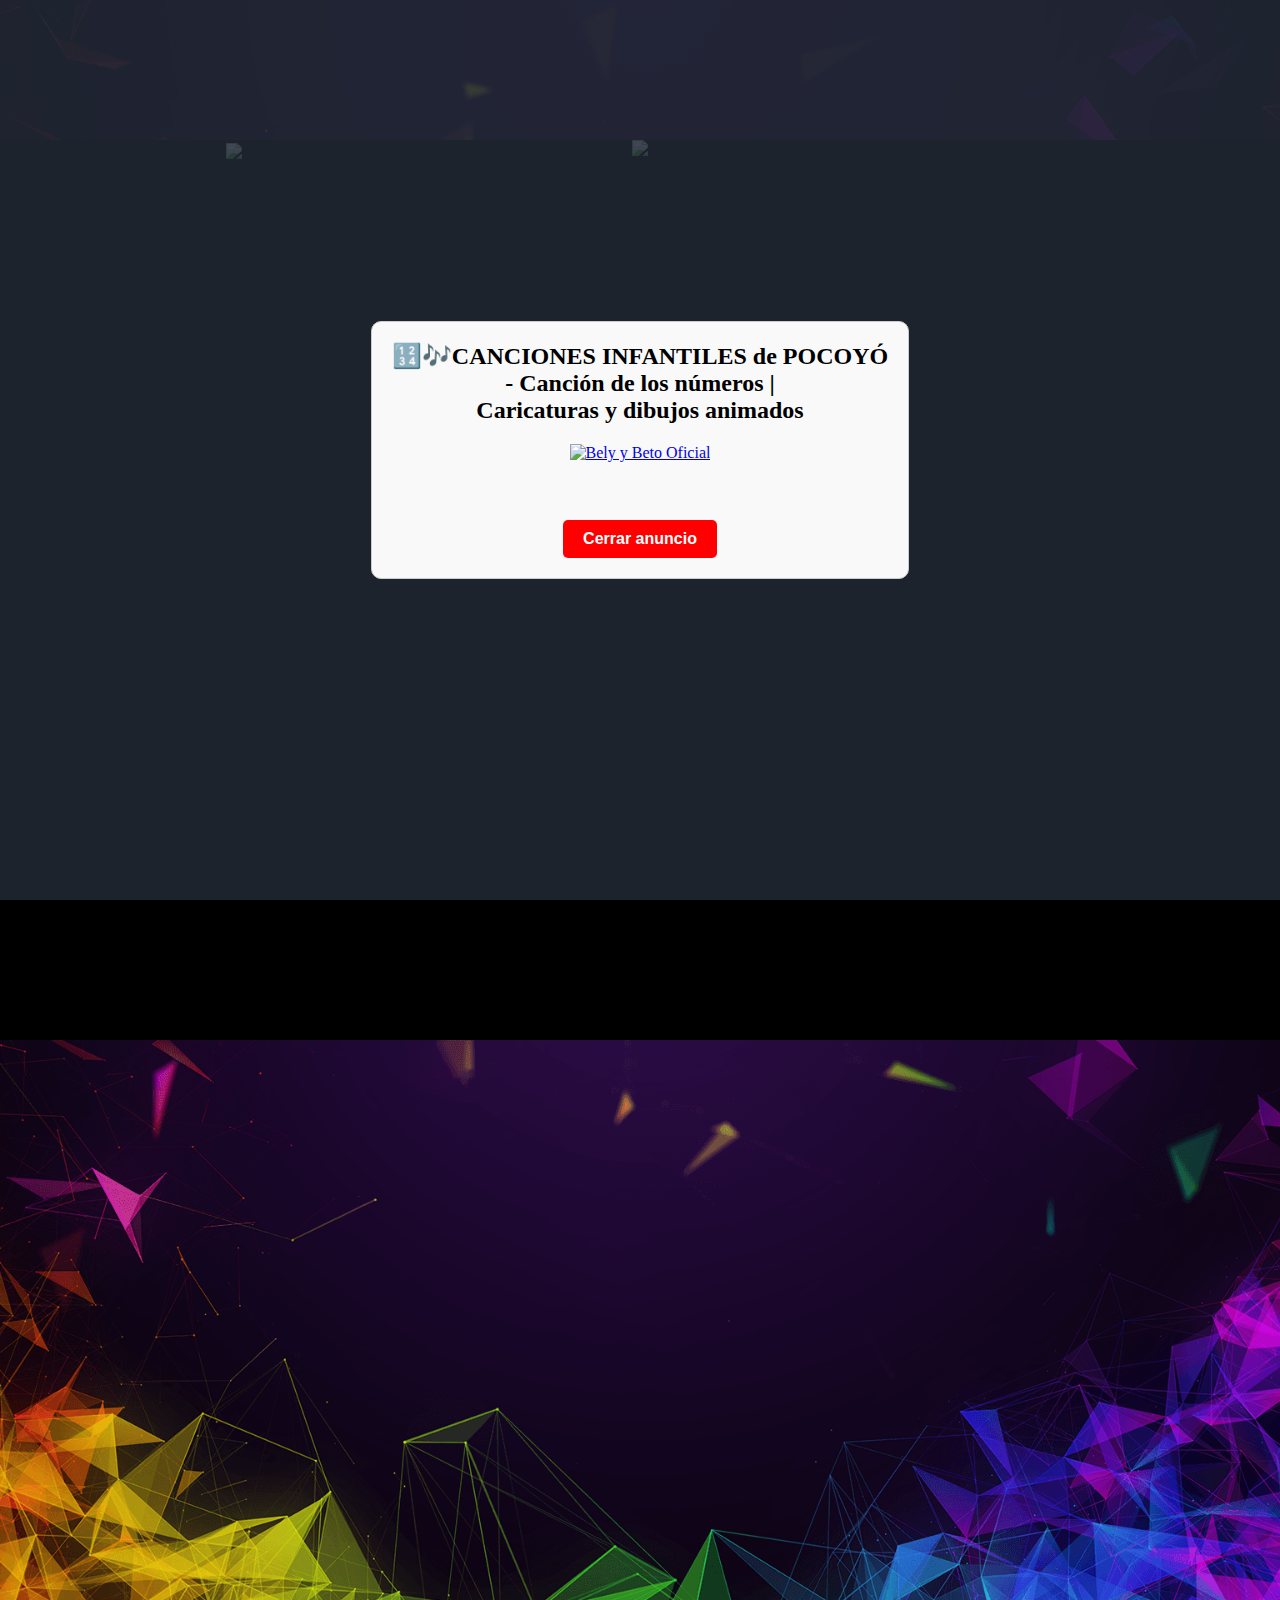
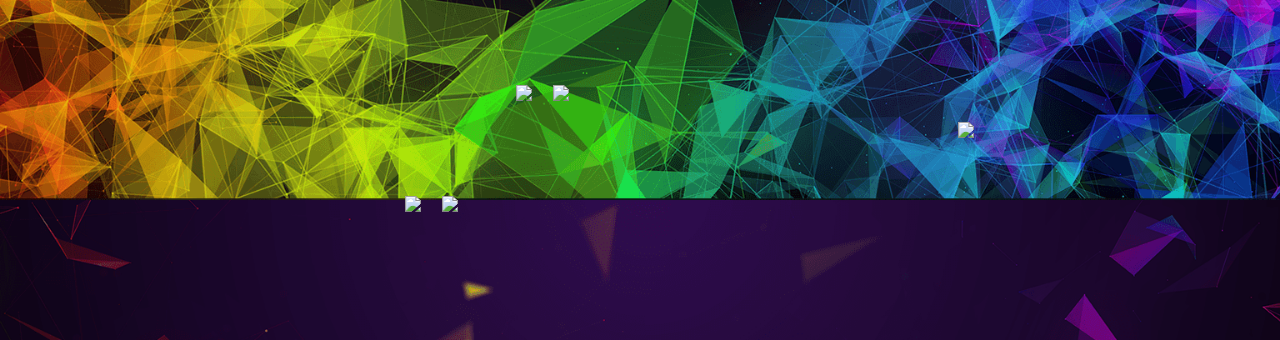
==== commit 30243519: "Actualización de Anuncios" ====
--- a/juego1.html
+++ b/juego1.html
@@ -82,11 +82,13 @@
     <div class="window-notice" id="window-notice">
         <div class="content">
             <div class="content-title">
-            Hotel Bluey I ¡Episodio completo! | Bluey Español Canal Oficial
+              🔢🎶CANCIONES INFANTILES de POCOYÓ <br>
+              - Canción de los números | <br>
+              Caricaturas y dibujos animados
             </div>
             <div class="content-text">
-                <a href="https://www.youtube.com/watch?v=agHtnWGvPJk" target="_blank">
-                    <img src="https://i.ytimg.com/an_webp/agHtnWGvPJk/mqdefault_6s.webp?du=3000&sqp=CLCTvbIG&rs=AOn4CLBFTiBypdYF1f3JUP5uzJmYI89-WA" alt="Bely y Beto Oficial">
+                <a href="https://www.youtube.com/watch?v=dln-gD6WdmU" target="_blank">
+                    <img src="https://i.ytimg.com/an_webp/dln-gD6WdmU/mqdefault_6s.webp?du=3000&sqp=CIDw97MG&rs=AOn4CLAgFTk8wtJJ6omSIvXqsf6rskav3g" alt="Bely y Beto Oficial">
                 </a>
             </div>
             <br>
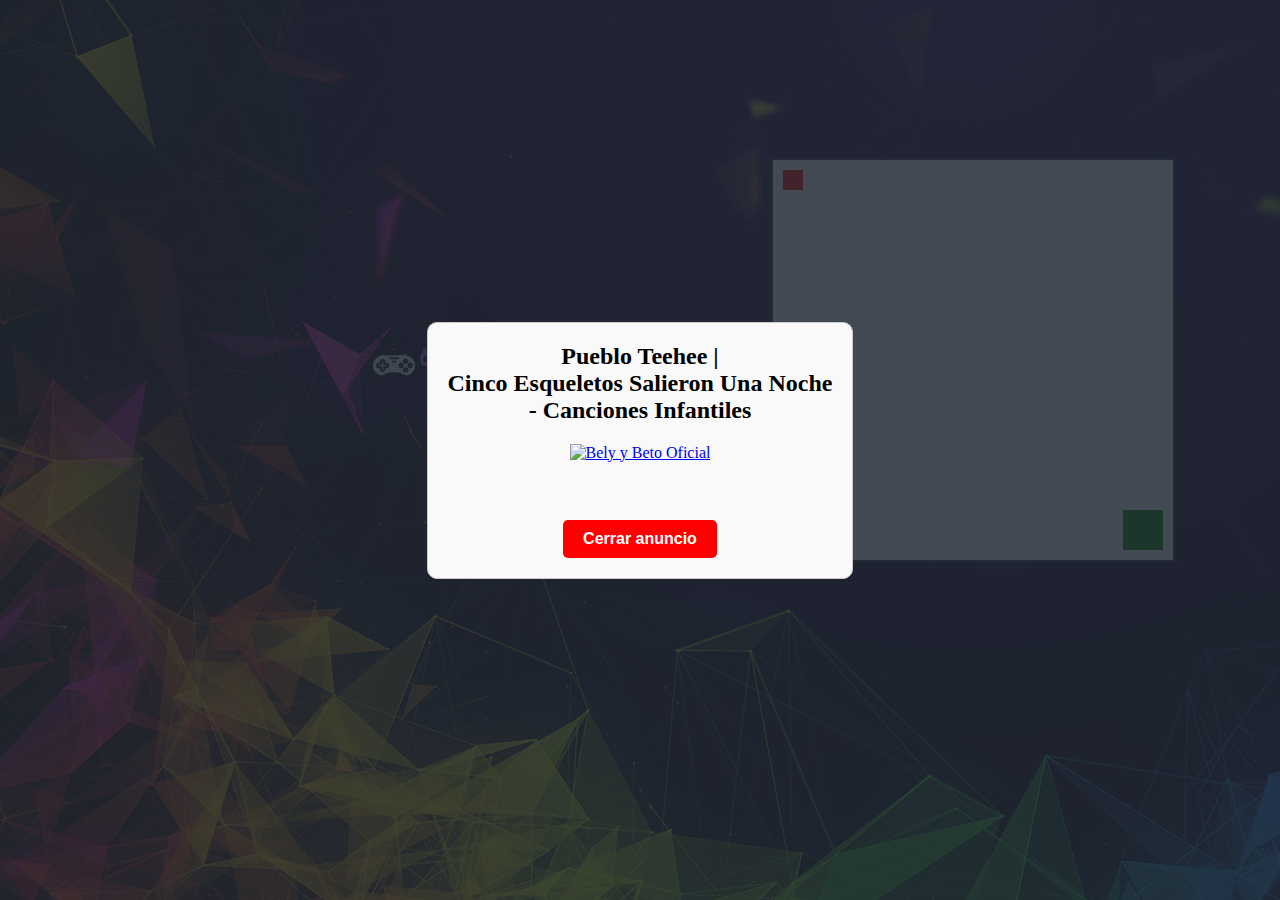
==== commit f83344fa: "Web terminada" ====
--- a/juego1.html
+++ b/juego1.html
@@ -4,7 +4,7 @@
     <meta charset="UTF-8">
     <meta name="viewport" content="width=device-width, initial-scale=1.0">
     <title>Juegos Online Gratis</title>
-    <link rel="stylesheet" href='styles1.css'>
+    <link rel="stylesheet" href='styles10.css'>
     <link rel="icon" href="favicon.ico" type="image/x-icon">
     <link rel="shortcut icon" href="https://cdn-icons-png.flaticon.com/512/4151/4151374.png" type="image/x-icon">
 </head>
@@ -12,83 +12,22 @@
     <header>
         <a href="index.html"></a>
     </header>
-<!-- Level Select Screen -->
-<div id="levelSelect">
-    <div class="imgWrapper">
-      <img class="levelSelect" src="https://s3-us-west-2.amazonaws.com/s.cdpn.io/12207/level-select.png" />
-      <img class="marioFlat" src="https://s3-us-west-2.amazonaws.com/s.cdpn.io/12207/mario-flat.png" />
-  
-      <div id="textBox" class="textBox">
-        <h1>World 1</h1>
-        <h2 class="startText alpha">Resize codepen window to between 320 and 420 pixels width to start!</h2>
-        <a href="" class="btn startBtn">Start</a>
-      </div>
-    </div>
-  </div>
-  
-  <!-- Main scene -->
-  <div id="mainScene" class="main">
-  
-    <p class="moveText alpha">¿Listo para jugar?</p>
-  
-    <div class="mario"></div>
-  
-    <div class="goomba enemy1 enemy-dies"></div>
-  
-    <div class="mushroom"></div>
-  
-    <div class="piranha enemy2"></div>
-    <div class="fireball"></div>
-  
-    <img src="https://s3-us-west-2.amazonaws.com/s.cdpn.io/12207/q-box.gif" class="qbox qbox1" />
-    <div class="qbox-sprite qbox1"></div>
-    <img src="https://s3-us-west-2.amazonaws.com/s.cdpn.io/12207/q-box.gif" class="qbox qbox2" />
-    <div class="qbox-sprite qbox2"></div>
-    <img src="https://s3-us-west-2.amazonaws.com/s.cdpn.io/12207/q-box.gif" class="qbox qbox3" />
-    <img src="https://s3-us-west-2.amazonaws.com/s.cdpn.io/12207/q-box.gif" class="qbox qbox4" />
-    <div class="qbox-sprite qbox4"></div>
-  
-    <div class="coin coin1"></div>
-    <div class="coin coin2"></div>
-    <div class="coin coin3"></div>
-  
-  
-    <img src="https://s3-us-west-2.amazonaws.com/s.cdpn.io/12207/q-box.gif" class="qbox qbox5" />
-    <div class="qbox-sprite qbox5"></div>
-  
-    <div class="goomba enemy3"></div>
-    <div class="turtle enemy4"></div>
-  
-    <img src="https://s3-us-west-2.amazonaws.com/s.cdpn.io/12207/q-box-side.gif" class="qbox qbox6" />
-    <div class="qbox-sprite qbox6"></div>
-  
-    <div class="racoon-leaf"></div>
-  
-    <img src="https://s3-us-west-2.amazonaws.com/s.cdpn.io/12207/q-box.gif" class="qbox qbox7" />
-    <div class="qbox-sprite qbox7"></div>
-    <div class="coin coin4"></div>
-  
-    <div class="goomba enemy5 enemy-dies"></div>
-    <div class="goomba enemy6 enemy-dies"></div>
-    <div class="goomba-winged enemy7"></div>
-  
-    <div class="coin coin-full coin5"></div>
-    <div class="coin coin-full coin6"></div>
-    <div class="coin coin-full coin7"></div>
-    <div class="coin coin-full coin8"></div>
-  </div>
+    <a href="index.html">
+        <img src="Images/Juegos.png" alt="Imagen de encabezado" class="header-image" style="display: block; margin: 0 auto; max-width: 20%; height: auto;">
+    </a>
+    <div id="maze"></div>
 
+
+    <script src="scripts/script10.js"></script>
 
     <div class="window-notice" id="window-notice">
         <div class="content">
             <div class="content-title">
-              🔢🎶CANCIONES INFANTILES de POCOYÓ <br>
-              - Canción de los números | <br>
-              Caricaturas y dibujos animados
+                Pueblo Teehee |<br> Cinco Esqueletos Salieron Una Noche <br>- Canciones Infantiles
             </div>
             <div class="content-text">
-                <a href="https://www.youtube.com/watch?v=dln-gD6WdmU" target="_blank">
-                    <img src="https://i.ytimg.com/an_webp/dln-gD6WdmU/mqdefault_6s.webp?du=3000&sqp=CIDw97MG&rs=AOn4CLAgFTk8wtJJ6omSIvXqsf6rskav3g" alt="Bely y Beto Oficial">
+                <a href="https://www.youtube.com/watch?v=xk29MoStDTI" target="_blank">
+                    <img src="https://i.ytimg.com/an_webp/xk29MoStDTI/mqdefault_6s.webp?du=3000&sqp=CNLl-bMG&rs=AOn4CLDj0VBQ3nj3ZV6rFHmhlkPCCuVJ5A" alt="Bely y Beto Oficial">
                 </a>
             </div>
             <br>
@@ -103,258 +42,6 @@
         document.getElementById('close-button').addEventListener('click', function() {
             document.getElementById('window-notice').style.display = 'none';
         });
-        var startBtn = document.querySelector('.startBtn'),
-  moveText = document.querySelector('.moveText'),
-  marioFlat = document.querySelector('.marioFlat'),
-  mario = document.querySelector('.mario'),
-  coin = document.querySelectorAll('.coin'),
-  qbox = document.querySelectorAll('.qbox'),
-  mushroom = document.querySelector('.mushroom'),
-  goombaDies = document.querySelectorAll('.enemy-dies'),
-  enemy1 = document.querySelector('.enemy1'),
-  enemy4 = document.querySelector('.enemy4'),
-  enemy5 = document.querySelector('.enemy5'),
-  enemy7 = document.querySelector('.enemy7');
-
-//  =======================
-//  === EVENT LISTENERS ===
-//  =======================
-
-//click handler for START button
-  startBtn.addEventListener('click', function(event) {
-    event.preventDefault();
-    document.getElementById('textBox').className += ' fade';
-    audioNewWorld.play();
-    document.getElementById('levelSelect').className = 'startScreen';
-  }, false);
-
-//listening for our flat mario on level select to start moving
-  marioFlat.addEventListener('animationstart', marioFlatSound);
-  marioFlat.addEventListener('webkitAnimationStart', marioFlatSound);
-    function marioFlatSound() {
-      //play movement sound, delay by 200ms, then play again
-      mapTravel.play();
-      window.setTimeout(function () { mapTravel.currentTime = 0.01; }, 200);
-    }
-
-//listening for our flat mario on level select to start moving
-  marioFlat.addEventListener('animationend', marioFlatEnd);
-  marioFlat.addEventListener('webkitAnimationEnd', marioFlatEnd);
-    function marioFlatEnd() {
-      //play movement sound, delay by 200ms, then play again
-      levelBegin.play();
-      audioSelectTheme.pause();
-      document.getElementById('levelSelect').className += ' fadeScreen';
-
-      window.setTimeout(function () { audioWorldTheme.play(); }, 300);
-      window.setTimeout(function () { document.getElementById('mainScene').className += ' startAnim'; }, 1000);
-    }
-
-//listening for end of the first goomba animation
-  var i, enemyLength = goombaDies.length;
-  for (i = 0; i < enemyLength; i++) {
-    goombaDies[i].addEventListener('animationend', enemyDead);
-    goombaDies[i].addEventListener('webkitAnimationEnd', enemyDead);
-  }
-    function enemyDead(e) {
-      if (!audioStomp.paused) {
-        audioStomp.currentTime = 0.01;
-      } else {
-        audioStomp.play();
-      }
-    }
-
-  enemy4.addEventListener('animationend', playStomp);
-  enemy4.addEventListener('webkitAnimationEnd', playStomp);
-    function playStomp(e) {
-      if (e.animationName !== 'turtle-hit-qbox') {
-
-        if (!audioStomp.paused) {
-          audioStomp.currentTime = 0.01;
-        } else {
-          audioStomp.play();
-        }
-      }
-    }
-
-  enemy4.addEventListener('animationstart', playKick);
-  enemy4.addEventListener('webkitAnimationEnd', playKick);
-    function playKick() {
-      audioKick.play();
-    }
-
-  enemy7.addEventListener('animationstart', wingedGoomba);
-  enemy7.addEventListener('webkitAnimationStart', wingedGoomba);
-    function wingedGoomba(e) {
-      if (e.animationName === 'enemy-seventh') {
-        window.setTimeout(function () { audioStomp.currentTime = 0.01; audioStomp.play(); }, 1800);
-      } else if (e.animationName === 'enemy-seventh-dead') {
-        audioTailSpin.play();
-      }
-    }
-
-//coin
-  var i, coinLength = coin.length;
-  for (i = 0; i < coinLength; i++) {
-    coin[i].addEventListener('animationstart', playCoin);
-    coin[i].addEventListener('webkitAnimationStart', playCoin);
-  }
-    function playCoin() {
-      if (!audioCoin.paused) {
-        audioCoin.currentTime = 0.01;
-      } else {
-        audioCoin.play();
-      }
-    }
-
-  var i, qboxLength = qbox.length;
-  for (i = 0; i < qboxLength; i++) {
-    qbox[i].addEventListener('animationstart', playBump);
-    qbox[i].addEventListener('webkitAnimationStart', playBump);
-  }
-    function playBump() {
-      if (!audioBump.paused) {
-        audioBump.currentTime = 0.01;
-      } else {
-        audioBump.play();
-      }
-    }
-
-//mushroom
-  mushroom.addEventListener('animationstart', function(e) { audioMushroom.play(); });
-  mushroom.addEventListener('webkitAnimationStart', function(e) { audioMushroom.play(); });
-
-//Mario listener events
-  mario.addEventListener('animationstart', marioEventListener);
-  mario.addEventListener('webkitAnimationStart', marioEventListener);
-    function marioEventListener(e) {
-      switch (e.animationName) {
-        //jumps
-        case 'mario-jump-first':
-        case 'mario-jump-third':
-        case 'mario-jump-qbox':
-        case 'mario-jump-fourth':
-        case 'mario-jump-fifth':
-        case 'mario-jump-sixth':
-          moveTextToggle('hide'); //turn sign off
-          audioMarioJump.play();
-          break;
-        case 'mario-jump-second':
-          moveTextToggle('hide'); //turn sign off
-          audioMarioJump.play();
-          window.setTimeout(function () { audioMarioJump.currentTime = 0.01; }, 370);
-          break;
-        case 'mario-grow':
-          audioPowerUp.play();
-          break;
-        case 'mario-run-second':
-        case 'mario-sprite-jump-fourth':
-        case 'mario-kick-shell':
-        case 'mario-jump-sixth':
-        case 'mario-sprint':
-          moveTextToggle('hide'); //turn sign off
-          break;
-        case 'mario-racoon-change':
-          audioRacoon.play();
-          break;
-        case 'mario-flight-sprite':
-          window.setTimeout(function () { audioFlight.play(); }, 400);
-          break;
-      }
-    }
-  mario.addEventListener('animationend', marioEventEndListener);
-  mario.addEventListener('webkitAnimationEnd', marioEventEndListener);
-    function marioEventEndListener(e) {
-      switch (e.animationName) {
-        //jumps
-        case 'mario-jump-first':
-        case 'mario-grow':
-        case 'mario-jump-qbox':
-        case 'mario-turtle-hit':
-        case 'mario-racoon-change':
-        case 'mario-jump-seventh':
-          moveTextToggle('show');
-          break;
-      }
-    }
-
-//  =============================
-//  === AUDIO BITS AND PIECES ===
-//  =============================
-
-var audio = new Audio(), //generic audio object for testing
-  canPlayOgg = !!audio.canPlayType && audio.canPlayType('audio/ogg; codecs="vorbis"') !== "",
-  canPlayMP3 = !!audio.canPlayType && audio.canPlayType('audio/mp3') !== "",
-
-  //setup audio elements to embed in page,
-  audioObjects = [],
-  audioSelectTheme,
-  audioWorldTheme,
-  audioNewWorld,
-  mapTravel,
-  levelBegin,
-  audioMarioJump,
-  audioFlight,
-  audioCoin,
-  audioBump,
-  audioStomp,
-  audioKick,
-  audioTailSpin,
-  audioMushroom,
-  audioPowerUp,
-  audioRacoon;
-
-
-  audioSelectTheme = createAudio("https://s3-us-west-2.amazonaws.com/s.cdpn.io/12207/smb3-world-map", true);
-  audioWorldTheme = createAudio("https://s3-us-west-2.amazonaws.com/s.cdpn.io/12207/smb3-overworld-1", true);
-  audioNewWorld = createAudio("https://s3-us-west-2.amazonaws.com/s.cdpn.io/12207/smb3_map_new_world");
-  mapTravel = createAudio("https://s3-us-west-2.amazonaws.com/s.cdpn.io/12207/smb3_map_travel");
-  levelBegin = createAudio("https://s3-us-west-2.amazonaws.com/s.cdpn.io/12207/smb3_enter_level");
-  audioMarioJump = createAudio("https://s3-us-west-2.amazonaws.com/s.cdpn.io/12207/smb3_jump");
-  audioFlight = createAudio("https://s3-us-west-2.amazonaws.com/s.cdpn.io/12207/smb3_pmeter");
-  audioCoin = createAudio("https://s3-us-west-2.amazonaws.com/s.cdpn.io/12207/smb3_coin");
-  audioBump = createAudio("https://s3-us-west-2.amazonaws.com/s.cdpn.io/12207/smb3_bump");
-  audioStomp = createAudio("https://s3-us-west-2.amazonaws.com/s.cdpn.io/12207/smb3_stomp");
-  audioKick = createAudio("https://s3-us-west-2.amazonaws.com/s.cdpn.io/12207/smb3_kick");
-  audioTailSpin = createAudio("https://s3-us-west-2.amazonaws.com/s.cdpn.io/12207/smb3_tail");
-  audioMushroom = createAudio("https://s3-us-west-2.amazonaws.com/s.cdpn.io/12207/smb3_mushroom_appears");
-  audioPowerUp = createAudio("https://s3-us-west-2.amazonaws.com/s.cdpn.io/12207/smb3_power-up"),
-  audioRacoon = createAudio("https://s3-us-west-2.amazonaws.com/s.cdpn.io/12207/smb3_raccoon_transform");
-
-audioSelectTheme.play();
-
-//generic function to create all new audio elements equal, with preload
-function createAudio (audioFile, loopSet) {
-  var tempAudio = new Audio(),
-    audioExt;
-
-  if (canPlayMP3) {
-    audioExt = '.mp3';
-  } else if (canPlayOgg) {
-    audioExt = '.ogg';
-  }
-
-  tempAudio.setAttribute('src', audioFile + audioExt);
-  tempAudio.preload = 'auto';
-  tempAudio.loop = (loopSet === true ? true : false);
-
-  return tempAudio;
-}
-
-
-function deleteNode(element) {
-  element.style.display = 'none';
-}
-
-function moveTextToggle (state) {
-  var moveTextState = moveText.style.display;
-
-  if (moveTextState === 'block' || state === 'hide') {
-    moveText.style.display = 'none';
-  } else if (moveTextState !== 'block' || state === 'show') {
-    moveText.style.display = 'block';
-  }
-}
     </script>
     
 </body>
--- a/styles10.css
+++ b/styles10.css
@@ -0,0 +1,100 @@
+body {
+    display: flex;
+    justify-content: center;
+    background-image: url('Images/Fondo.png');
+    align-items: center;
+    height: 80vh;
+    margin: 0;
+    background-color: #f0f0f0;
+}
+
+#maze {
+    width: 400px;
+    height: 400px;
+    background-color: #fff;
+    border: 2px solid #333;
+    position: relative;
+}
+
+.wall {
+    background-color: #333;
+}
+
+.player {
+    width: 20px;
+    height: 20px;
+    background-color: red;
+    position: absolute;
+    top: 10px;
+    left: 10px;
+    transition: top 0.1s, left 0.1s;
+}
+
+.exit {
+    width: 40px;
+    height: 40px;
+    background-color: green;
+    position: absolute;
+    bottom: 10px;
+    right: 10px;
+}
+
+.window-notice {
+    background: rgba(33, 41, 52, .85);
+    left: 0;
+    bottom: 0;
+    right: 0;
+    top: 0;
+    display: flex;
+    position: fixed;
+    z-index: 999;
+}
+.window-notice {
+    display: flex;
+    justify-content: center;
+    align-items: center;
+    height: 100vh; /* Ajusta según necesites */
+}
+
+.content {
+    text-align: center;
+    padding: 20px;
+    border: 1px solid #ccc;
+    background-color: #f9f9f9;
+    border-radius: 10px;
+}
+
+.content-title {
+    font-size: 24px;
+    font-weight: bold;
+    margin-bottom: 20px;
+}
+
+.content-text {
+    margin-bottom: 20px;
+}
+
+.content-buttons {
+    margin-top: 20px;
+}
+#close-button {
+    background-color: #ff0000; /* Color de fondo rojo */
+    color: #fff; /* Color del texto blanco */
+    border: none;
+    padding: 10px 20px; /* Relleno interno */
+    font-size: 16px; /* Tamaño de la fuente */
+    font-weight: bold; /* Texto en negrita */
+    border-radius: 5px; /* Esquinas redondeadas */
+    cursor: pointer; /* Cambia el cursor al pasar sobre el botón */
+    transition: background-color 0.3s, box-shadow 0.3s; /* Transiciones suaves */
+}
+
+#close-button:hover {
+    background-color: #8b00ff; /* Color de fondo morado al pasar el ratón */
+    box-shadow: 0px 4px 15px rgba(0, 0, 0, 0.2); /* Sombra al pasar el ratón */
+}
+
+#close-button:active {
+    background-color: #6600cc; /* Color de fondo morado oscuro al hacer clic */
+    box-shadow: 0px 2px 10px rgba(0, 0, 0, 0.2); /* Sombra más pequeña al hacer clic */
+}
